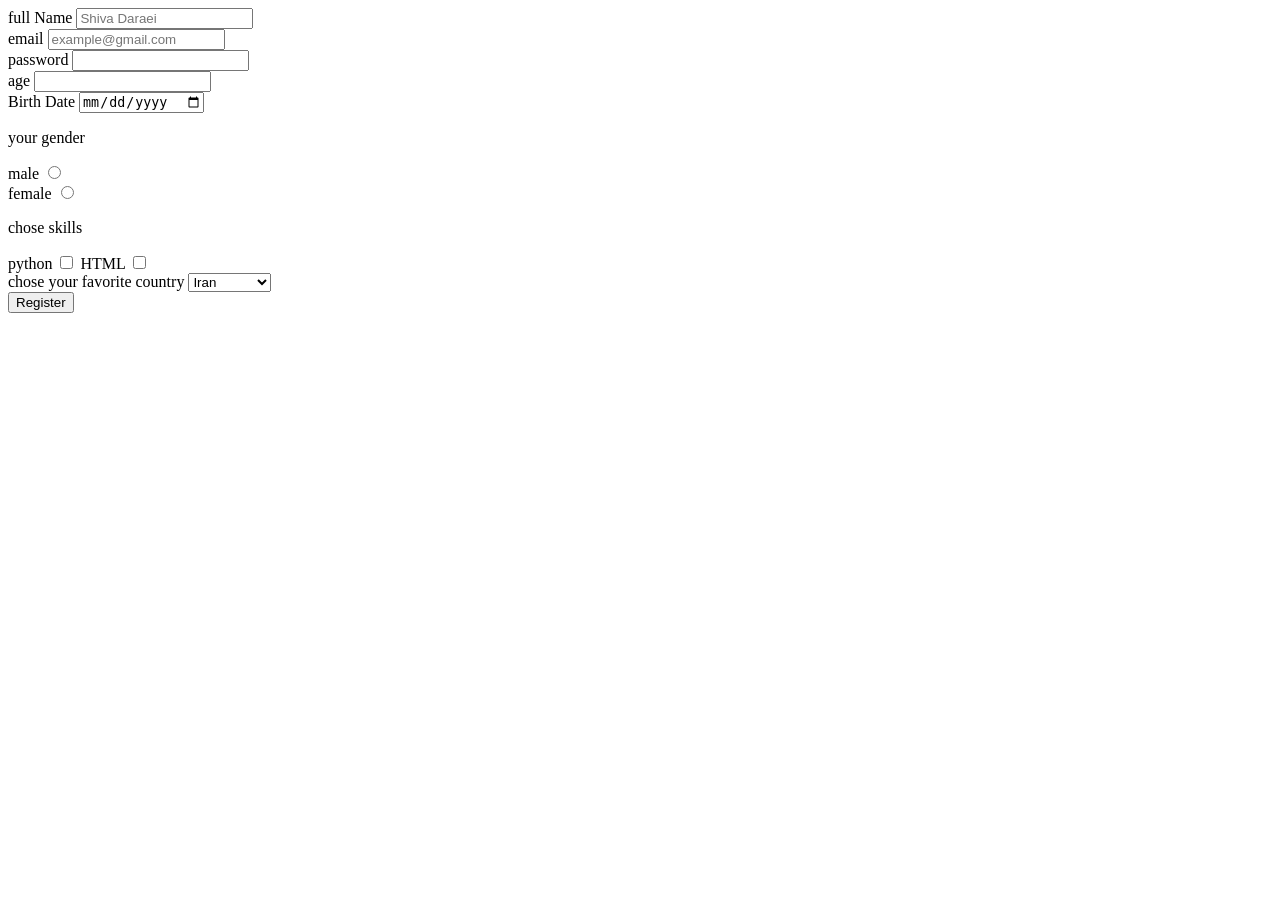
==== form/register.html @ 0aeb5655 "Initial commit" ====
<!DOCTYPE html>
<html lang="en">
<head>
    <meta charset="UTF-8">
    <meta name="viewport" content="width=device-width, initial-scale=1.0">
    <title>Register</title>
</head>
<body>
    <form>
    <label for="fullName">full Name</label>
    <input id="fullName" type="text" placeholder="Shiva Daraei" name="fullName"><br>

    <label for="email">email</label>
    <input id="email" type="email" name="email" placeholder="example@gmail.com"><br>

    <label for="password">password</label>
    <input id="password" type="password" name="password" minlength="8" required><br>

    <label for="age">age</label>
    <input id="age" name="age" type="number"><br>

    <label for="BirthDay">Birth Date</label>
    <input id="BirthDay" name="Bdate" type="date" required><br>

    <p>your gender</p>
    <label for="male">male</label>
    <input id="male" name="gender" type="radio" value="male"><br>
    <label for="female">female</label>
    <input id="female" name="gender" type="radio" value="female"><br>

    <p>chose skills</p>
    <label for="python">python</label>
    <input id="python" name="skills" type="checkbox" value="python">
    <label for="HTML">HTML</label>
    <input id="HTML" name="skills" type="checkbox" value="HTML"><br>

    <label for="country">chose your favorite country</label>
    <select id="country" name="country">
        <option value="Iran">Iran</option>
        <option value="Belgium">Belgium</option>
        <option value="ScottLand">ScottLand</option>
        <option value="Uk">UK</option>
    </select><br>

    <button type="submit">Register</button>
    </form>
</body>
</html>
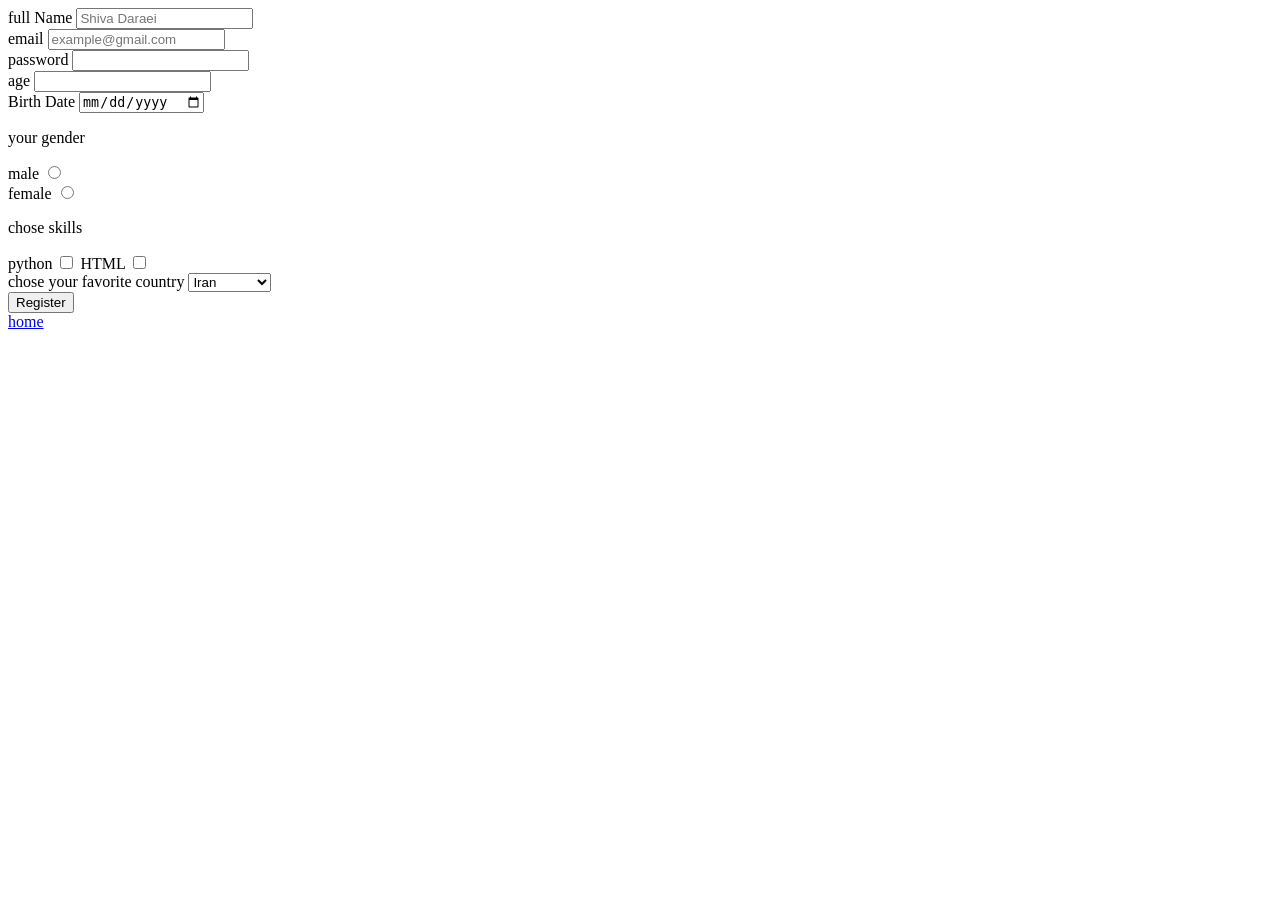
==== commit 8e7cfc6d: "add some style" ====
--- a/form/register.html
+++ b/form/register.html
@@ -44,5 +44,6 @@
 
     <button type="submit">Register</button>
     </form>
+    <a href="../index.html">home</a>
 </body>
 </html>
